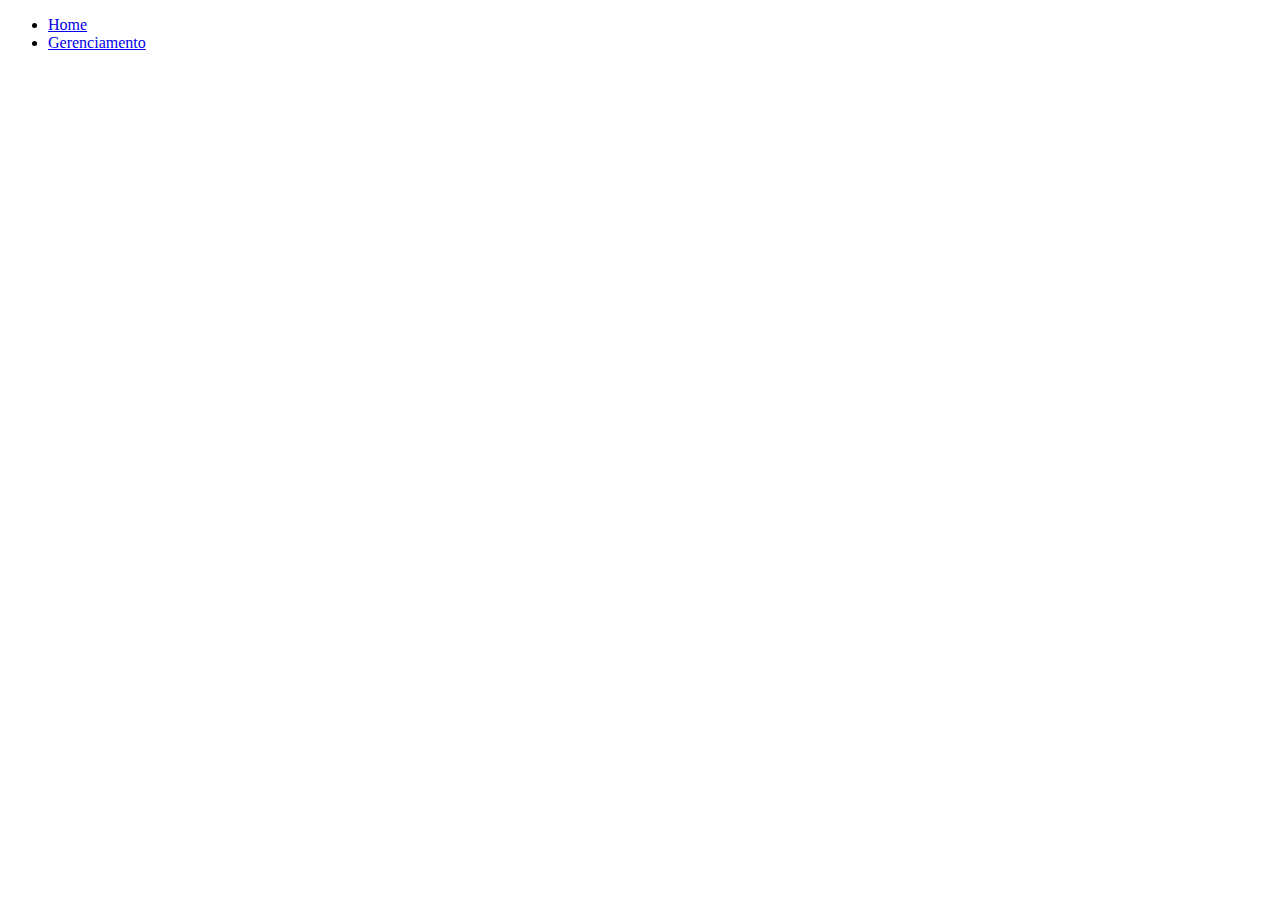
==== src/main/resources/templates/index.html @ 5f07def3 "first commit" ====
<!DOCTYPE html>
<html>
<head>
<meta charset="UTF-8" />
<title>Drogaria - Home</title>
<link href="css/style.css" rel="stylesheet" />
</head>
<body>
	<div class="barra-superior">
		<div class="barra-superior-estilo">
			<ul>
				<li class="butao-menu"><a href="index">Home</a></li>
				<li class=""><a href="gerenciamento-medicamentos">Gerenciamento</a></li>
			</ul>
		</div>
	</div>
</body>
</html>
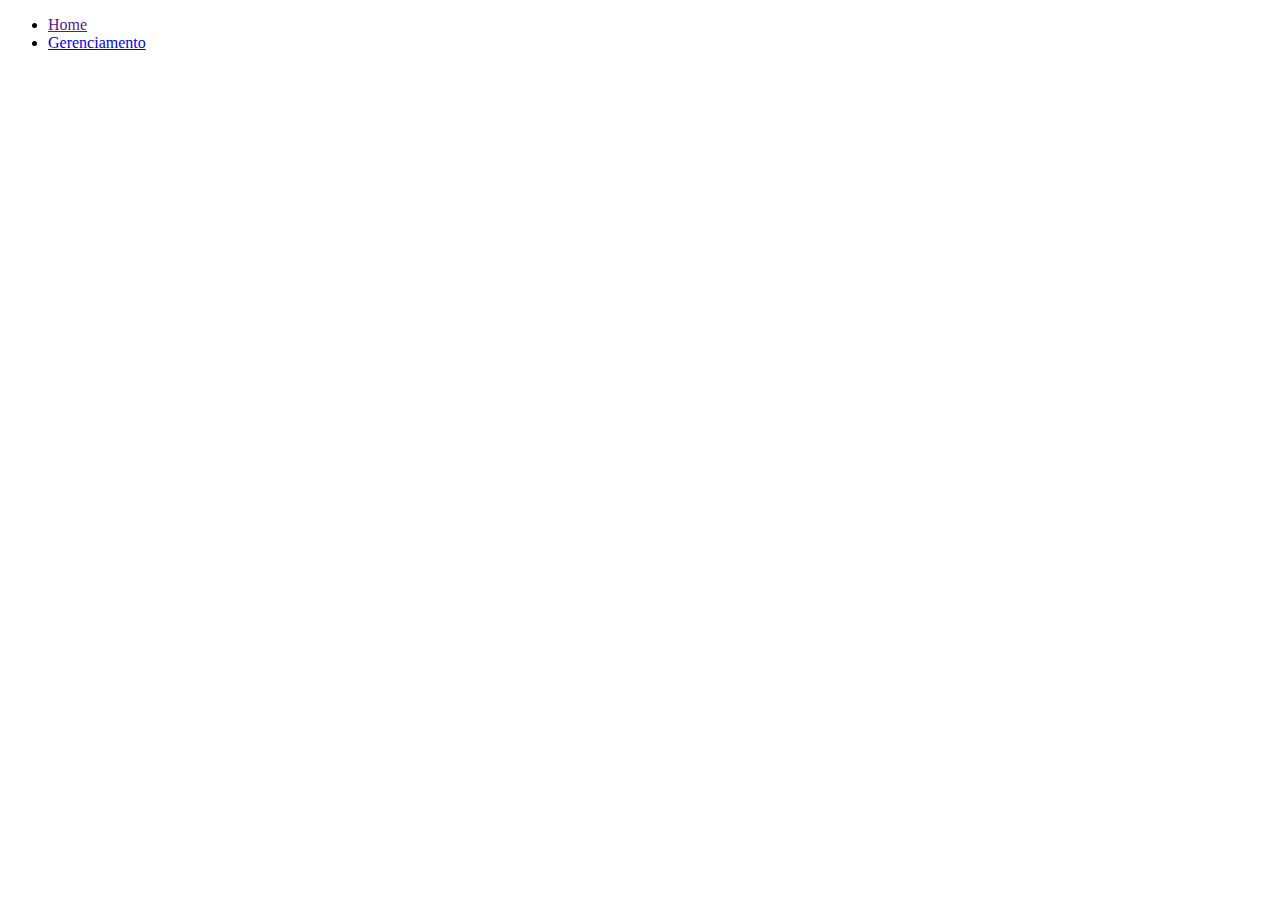
==== commit b6d9ec7b: "dando estilo com css e criacao de nova pagina html" ====
--- a/src/main/resources/templates/index.html
+++ b/src/main/resources/templates/index.html
@@ -9,8 +9,8 @@
 	<div class="barra-superior">
 		<div class="barra-superior-estilo">
 			<ul>
-				<li class="butao-menu"><a href="index">Home</a></li>
-				<li class=""><a href="gerenciamento-medicamentos">Gerenciamento</a></li>
+				<li class="butao-menu"><a href="">Home</a></li>
+				<li class=""><a href="gerenciamento-medicamento">Gerenciamento</a></li>
 			</ul>
 		</div>
 	</div>
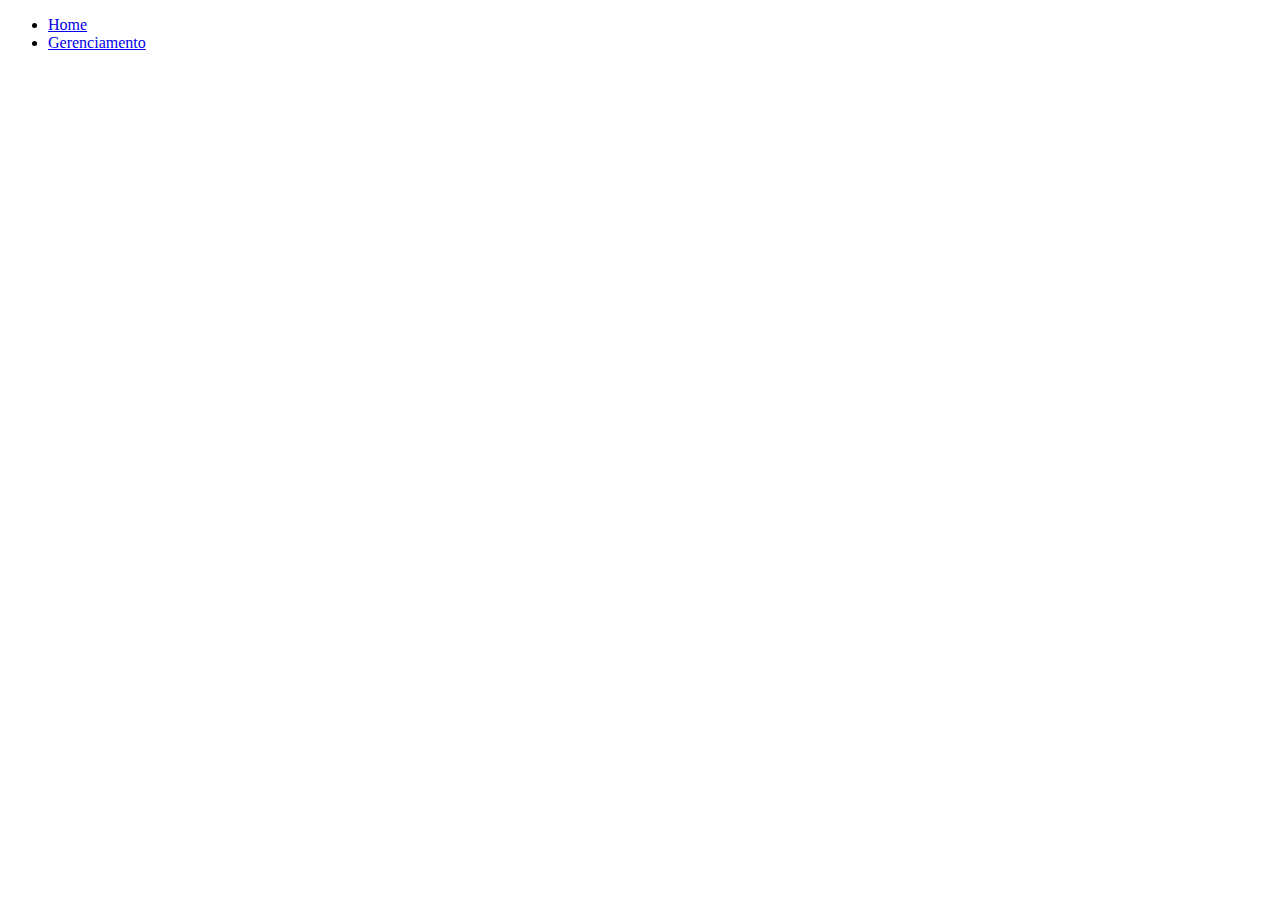
==== commit 95f31549: "pequena alteracao no index.html" ====
--- a/src/main/resources/templates/index.html
+++ b/src/main/resources/templates/index.html
@@ -9,7 +9,7 @@
 	<div class="barra-superior">
 		<div class="barra-superior-estilo">
 			<ul>
-				<li class="butao-menu"><a href="">Home</a></li>
+				<li class="butao-menu"><a href="index">Home</a></li>
 				<li class=""><a href="gerenciamento-medicamento">Gerenciamento</a></li>
 			</ul>
 		</div>
